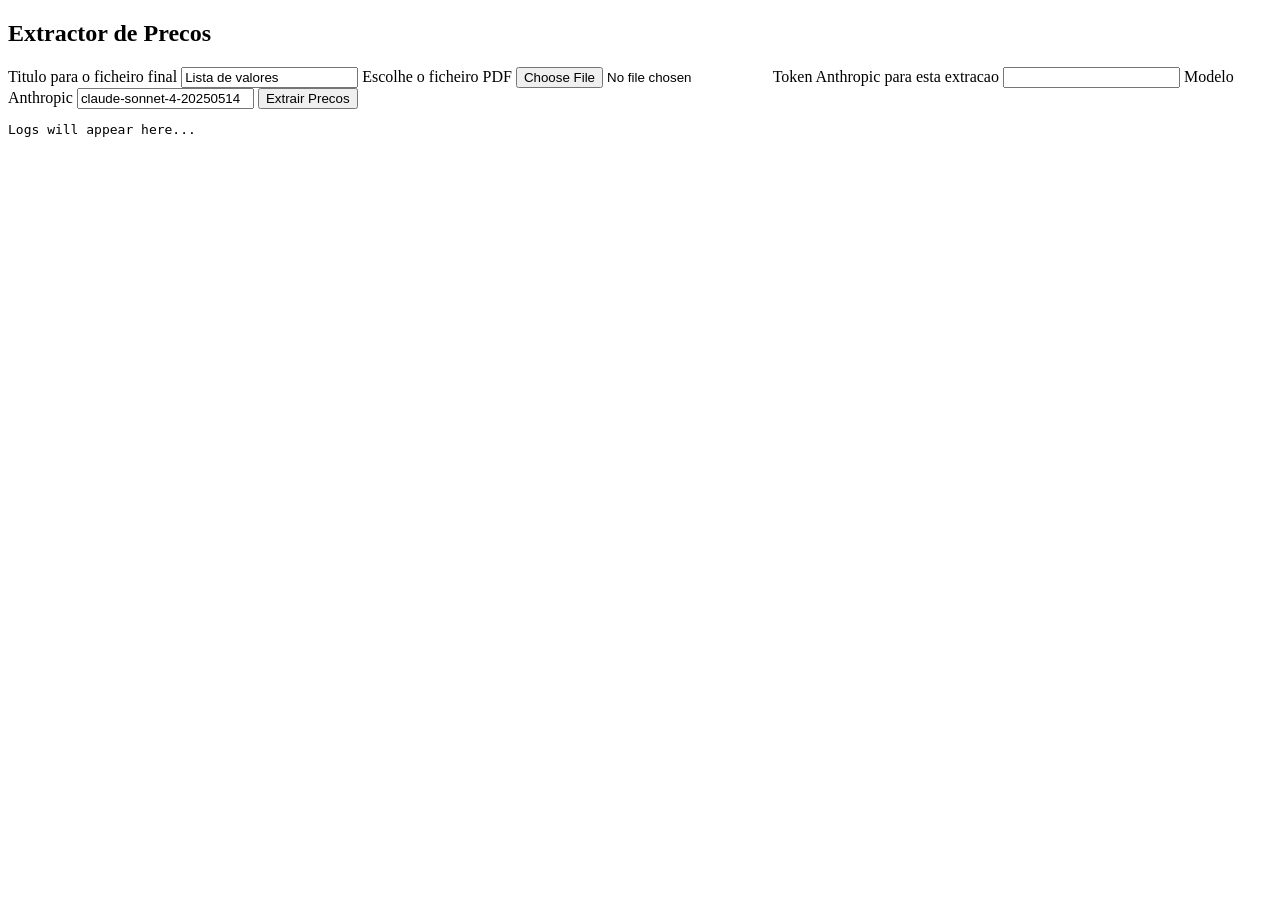
==== docs/index.html @ b0df2bf9 "Rename web folder to docs" ====
<!doctype html>
<html lang="pt">
<head>
  <meta charset="utf-8">
  <meta name="viewport" content="width=device-width, initial-scale=1">
  <title>Extractor de Precos</title>
  <link rel="stylesheet" href="/styles.css">
</head>
<body>
  <main class="page">
    <section class="panel">
      <h1>Extractor de Precos</h1>

      <form id="extract-form" class="form">
        <label class="field">
          <span>Titulo para o ficheiro final</span>
          <input id="title" name="title" type="text" value="Lista de valores" autocomplete="off">
        </label>

        <label class="field">
          <span>Escolhe o ficheiro PDF</span>
          <input id="pdf" name="pdf" type="file" accept="application/pdf,.pdf" required>
        </label>

        <label class="field">
          <span>Token Anthropic para esta extracao</span>
          <input id="api-token" name="api_token" type="password" autocomplete="off" required>
        </label>

        <label class="field">
          <span>Modelo Anthropic</span>
          <input id="model" name="model" type="text" value="claude-sonnet-4-20250514" autocomplete="off" required>
        </label>

        <button id="submit-button" type="submit">Extrair Precos</button>
      </form>

      <pre id="status" class="status">Logs will appear here...</pre>
    </section>
  </main>

  <script>
    const form = document.getElementById("extract-form");
    const statusBox = document.getElementById("status");
    const submitButton = document.getElementById("submit-button");

    form.addEventListener("submit", async (event) => {
      event.preventDefault();

      const fileInput = document.getElementById("pdf");
      const file = fileInput.files[0];
      if (!file) {
        statusBox.textContent = "Escolhe um ficheiro PDF primeiro.";
        return;
      }

      submitButton.disabled = true;
      statusBox.textContent = "A iniciar extracao...";

      const body = new FormData(form);

      try {
        const response = await fetch("/extract", {
          method: "POST",
          body,
        });

        if (!response.ok) {
          const errorText = await response.text();
          throw new Error(errorText || "Erro ao extrair precos.");
        }

        const payload = await response.json();
        await waitForJob(payload.job_id);
      } catch (error) {
        statusBox.textContent = `Erro: ${error.message}`;
      } finally {
        submitButton.disabled = false;
      }
    });

    async function waitForJob(jobId) {
      while (true) {
        const response = await fetch(`/status?job_id=${encodeURIComponent(jobId)}`);
        if (!response.ok) {
          const errorText = await response.text();
          throw new Error(errorText || "Erro ao ler progresso.");
        }

        const job = await response.json();
        statusBox.textContent = job.logs.join("\n") || "A processar...";
        statusBox.scrollTop = statusBox.scrollHeight;

        if (job.status === "done") {
          const link = document.createElement("a");
          link.href = `/download?job_id=${encodeURIComponent(jobId)}`;
          link.download = job.filename || "resultados.xlsx";
          document.body.appendChild(link);
          link.click();
          link.remove();
          statusBox.textContent = `${statusBox.textContent}\nDownload iniciado.`;
          return;
        }

        if (job.status === "error") {
          throw new Error(job.error || "Erro ao extrair precos.");
        }

        await new Promise((resolve) => setTimeout(resolve, 1000));
      }
    }
  </script>
</body>
</html>
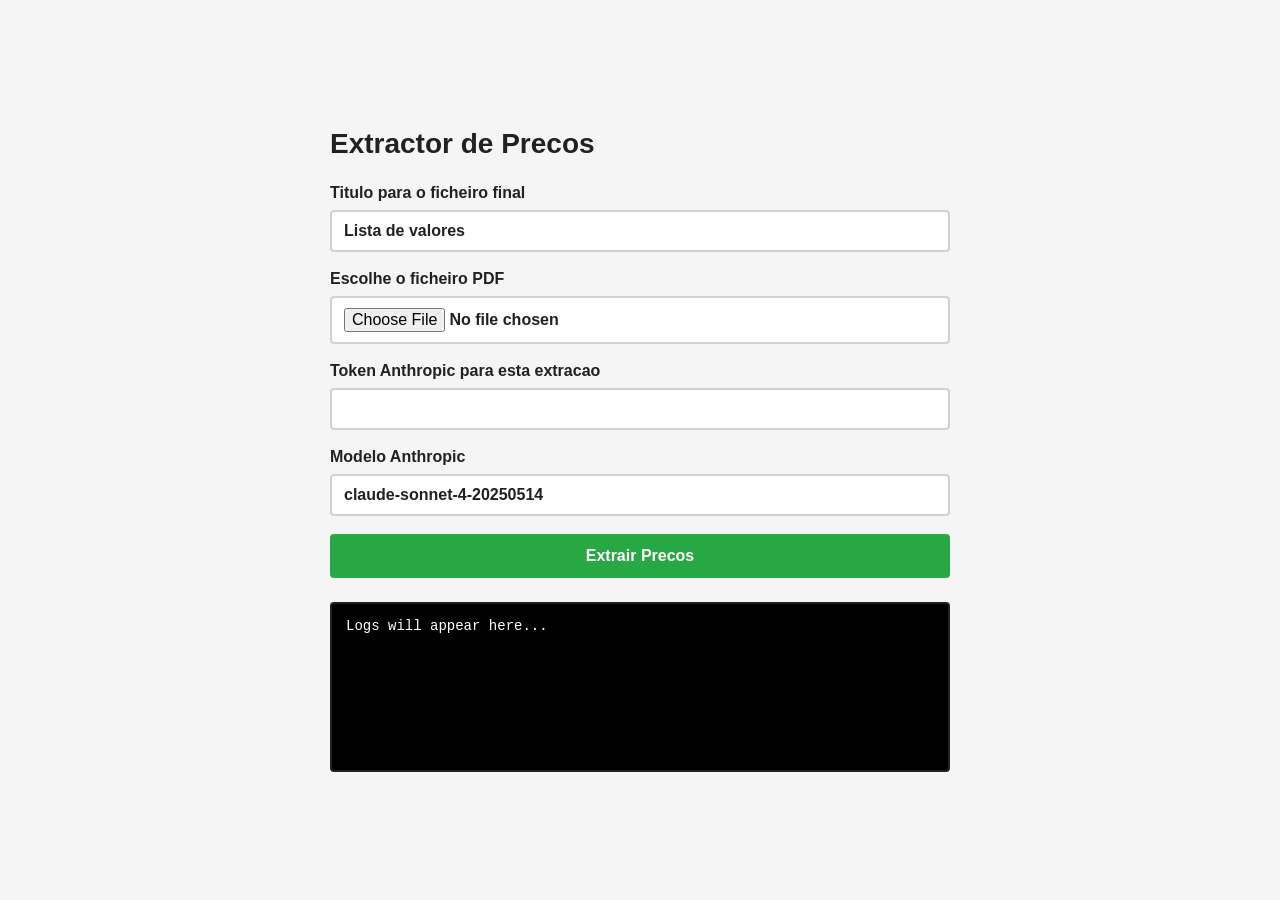
==== commit 5e6ce3e8: "Fix GitHub Pages CSS path" ====
--- a/docs/index.html
+++ b/docs/index.html
@@ -4,7 +4,7 @@
   <meta charset="utf-8">
   <meta name="viewport" content="width=device-width, initial-scale=1">
   <title>Extractor de Precos</title>
-  <link rel="stylesheet" href="/styles.css">
+  <link rel="stylesheet" href="styles.css">
 </head>
 <body>
   <main class="page">
--- a/docs/styles.css
+++ b/docs/styles.css
@@ -0,0 +1,81 @@
+* {
+  box-sizing: border-box;
+}
+
+body {
+  margin: 0;
+  min-height: 100vh;
+  background: #f5f5f5;
+  color: #202124;
+  font-family: Arial, sans-serif;
+}
+
+.page {
+  display: grid;
+  min-height: 100vh;
+  place-items: center;
+  padding: 24px;
+}
+
+.panel {
+  width: min(100%, 620px);
+}
+
+h1 {
+  margin: 0 0 24px;
+  font-size: 28px;
+  font-weight: 700;
+}
+
+.form {
+  display: grid;
+  gap: 18px;
+}
+
+.field {
+  display: grid;
+  gap: 8px;
+  font-size: 16px;
+  font-weight: 700;
+}
+
+input {
+  width: 100%;
+  border: 2px solid #d0d0d0;
+  border-radius: 4px;
+  background: #ffffff;
+  color: #202124;
+  font: inherit;
+  padding: 10px 12px;
+}
+
+button {
+  width: 100%;
+  border: 0;
+  border-radius: 4px;
+  background: #28a745;
+  color: #ffffff;
+  cursor: pointer;
+  font: inherit;
+  font-weight: 700;
+  padding: 13px 18px;
+}
+
+button:disabled {
+  cursor: wait;
+  opacity: 0.65;
+}
+
+.status {
+  width: 100%;
+  min-height: 170px;
+  margin: 24px 0 0;
+  overflow: auto;
+  border: 2px solid #202124;
+  border-radius: 4px;
+  background: #000000;
+  color: #ffffff;
+  font: 14px Consolas, "Courier New", monospace;
+  padding: 14px;
+  white-space: pre-wrap;
+}
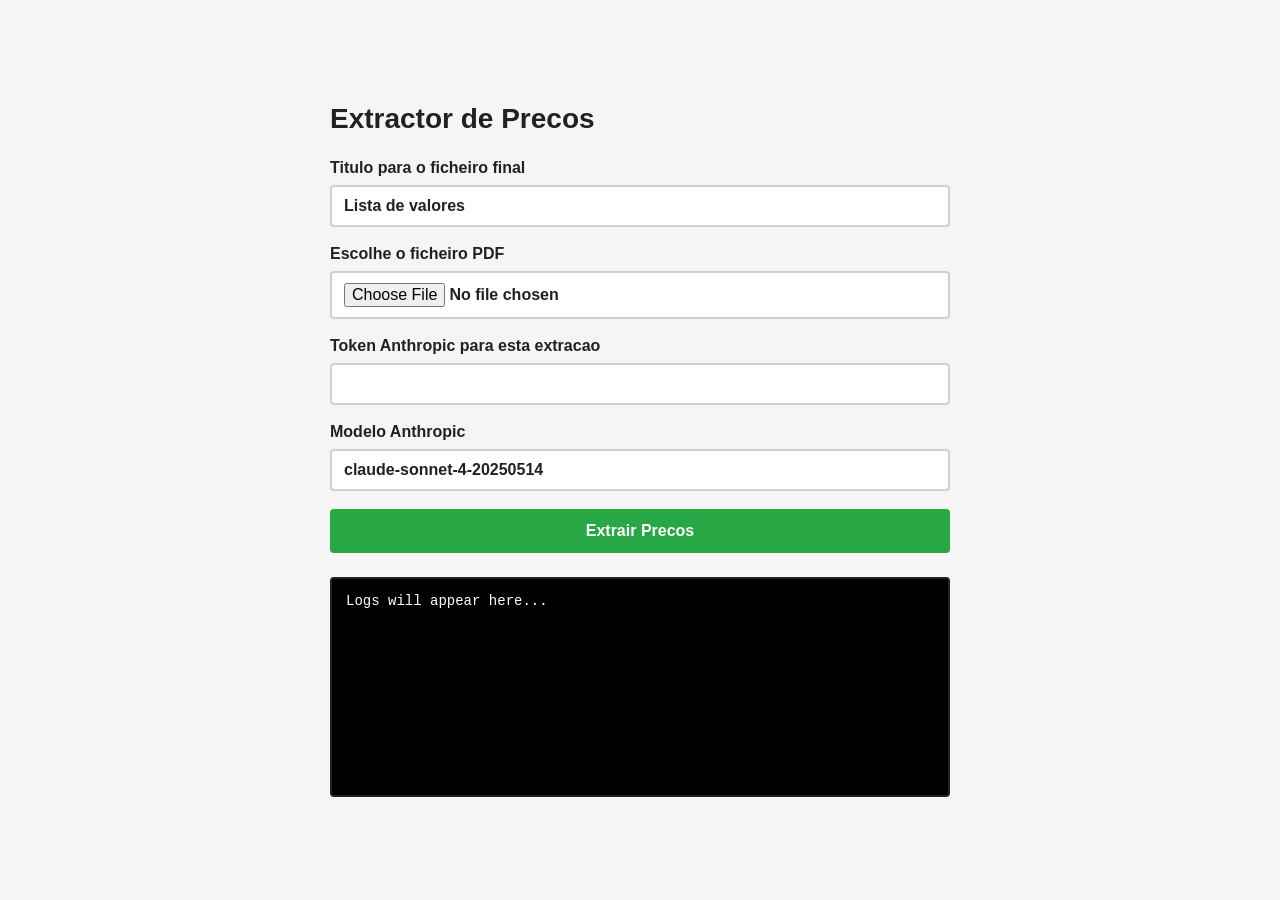
==== commit f65a0558: "Add CORS support for deployed frontend" ====
--- a/docs/index.html
+++ b/docs/index.html
@@ -73,7 +73,11 @@
         const payload = await response.json();
         await waitForJob(payload.job_id);
       } catch (error) {
-        statusBox.textContent = `Erro: ${error.message}`;
+        if (error instanceof TypeError && error.message === "Failed to fetch") {
+          statusBox.textContent = "Erro: nao foi possivel ligar ao servidor. Confirma que estas a abrir o dominio do Render e que o deploy esta ativo.";
+        } else {
+          statusBox.textContent = `Erro: ${error.message}`;
+        }
       } finally {
         submitButton.disabled = false;
       }
@@ -103,7 +107,9 @@
         }
 
         if (job.status === "error") {
-          throw new Error(job.error || "Erro ao extrair precos.");
+          const logs = Array.isArray(job.logs) ? job.logs.join("\n") : "";
+          const message = job.error || logs || "Erro ao extrair precos.";
+          throw new Error(message);
         }
 
         await new Promise((resolve) => setTimeout(resolve, 1000));
--- a/docs/styles.css
+++ b/docs/styles.css
@@ -68,7 +68,8 @@
 
 .status {
   width: 100%;
-  min-height: 170px;
+  height: 220px;
+  max-height: 220px;
   margin: 24px 0 0;
   overflow: auto;
   border: 2px solid #202124;
